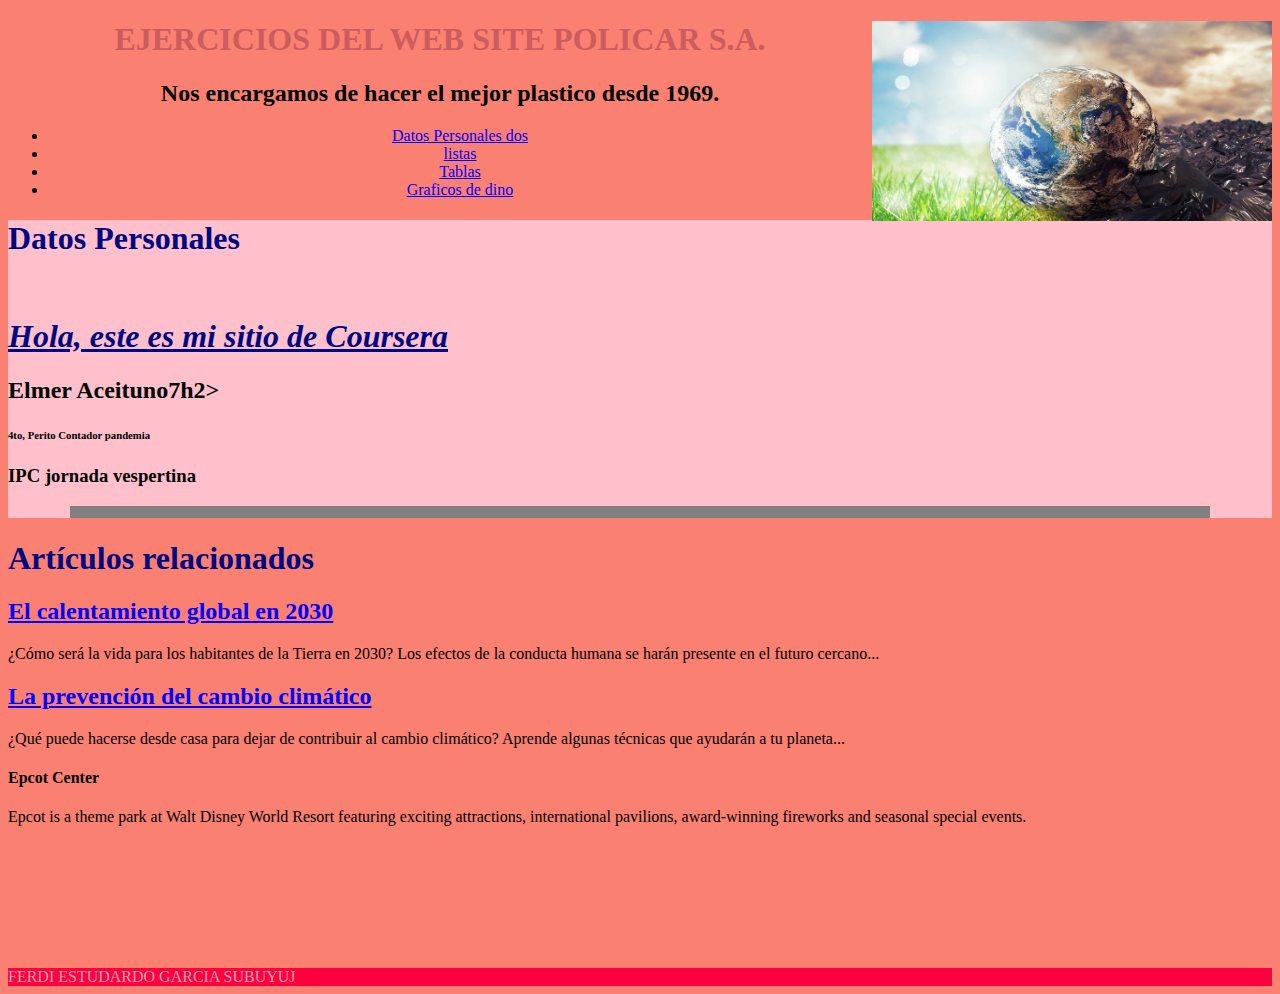
==== index.html @ bb4915fb "ya esta" ====
<!DOCTYPE html>
<html>
<head>
  <title>Mi primera pagina web para Coursera</title>
  <link rel="stylesheet" href="style.css">
  <style type="text/css">
  h1
  {
    color:#000782;
  } 
  
  </style> 

 </head>
 <body   bgcolor="#FA8072" text="black" link="blue" alink="red" vlink="green">

<header align = "center">
   <img src = "imagen.jpg" width="400" height="200" align="right">
 <h1 style="color:#CD5C5C">EJERCICIOS DEL WEB SITE POLICAR S.A.</h1>
  <h2>Nos encargamos de hacer el mejor plastico desde 1969.</h2>

<div id="navegador">
<ul>
 <li><a href="index.html">Datos Personales dos</a></li>
 <li><a href="listas.html">listas </a></li>
 <li><a href="tablas.html">Tablas</a></li>
 <li><a href="imagen.html">Graficos de dino</a></li>
</ul>
</div>
</header>
<div id="black" style="background-color: pink;">
  
<h1> Datos Personales</h1><br>

<div id="azul" style="background-color: pink;">
  <p> 
  <u><i><h1>Hola, este es mi sitio de Coursera</h1></i></u>
 <b><h2> Elmer Aceituno7h2></b>
 <h6>4to, Perito Contador pandemia</h6>
 <h3>IPC jornada vespertina</h3>
 </p>
</div>
 <hr size="12" width="90%" color = "gray">

</div>
<section>
  
  <h1>Artículos relacionados</h1>
  <article>
   <h2><a href="el-calentamiento-global-en-2030.html">El calentamiento global en 2030</a></h2>
    <p>¿Cómo será la vida para los habitantes de la Tierra en 2030? Los efectos de la conducta humana se harán presente en el futuro cercano...</p>
  </article>

  <article>
    <h2><a href="prevenir-el-cambio-climatico.html">La prevención del cambio climático</a></h2>
    <p>¿Qué puede hacerse desde casa para dejar de contribuir al cambio climático? Aprende algunas técnicas que ayudarán a tu planeta...</p>
  </article>

</section>

<aside>
<h4>Epcot Center</h4>
<p>Epcot is a theme park at Walt Disney World Resort featuring exciting attractions, international pavilions, award-winning fireworks and seasonal special events.</p>
</aside>

  
  <br><br><br><br><br><br>
  <br>
  <footer style="color:#FFA0B7; background-color:#FF003E">
  FERDI ESTUDARDO GARCIA SUBUYUJ
</footer>
 
 </body>

 </html>
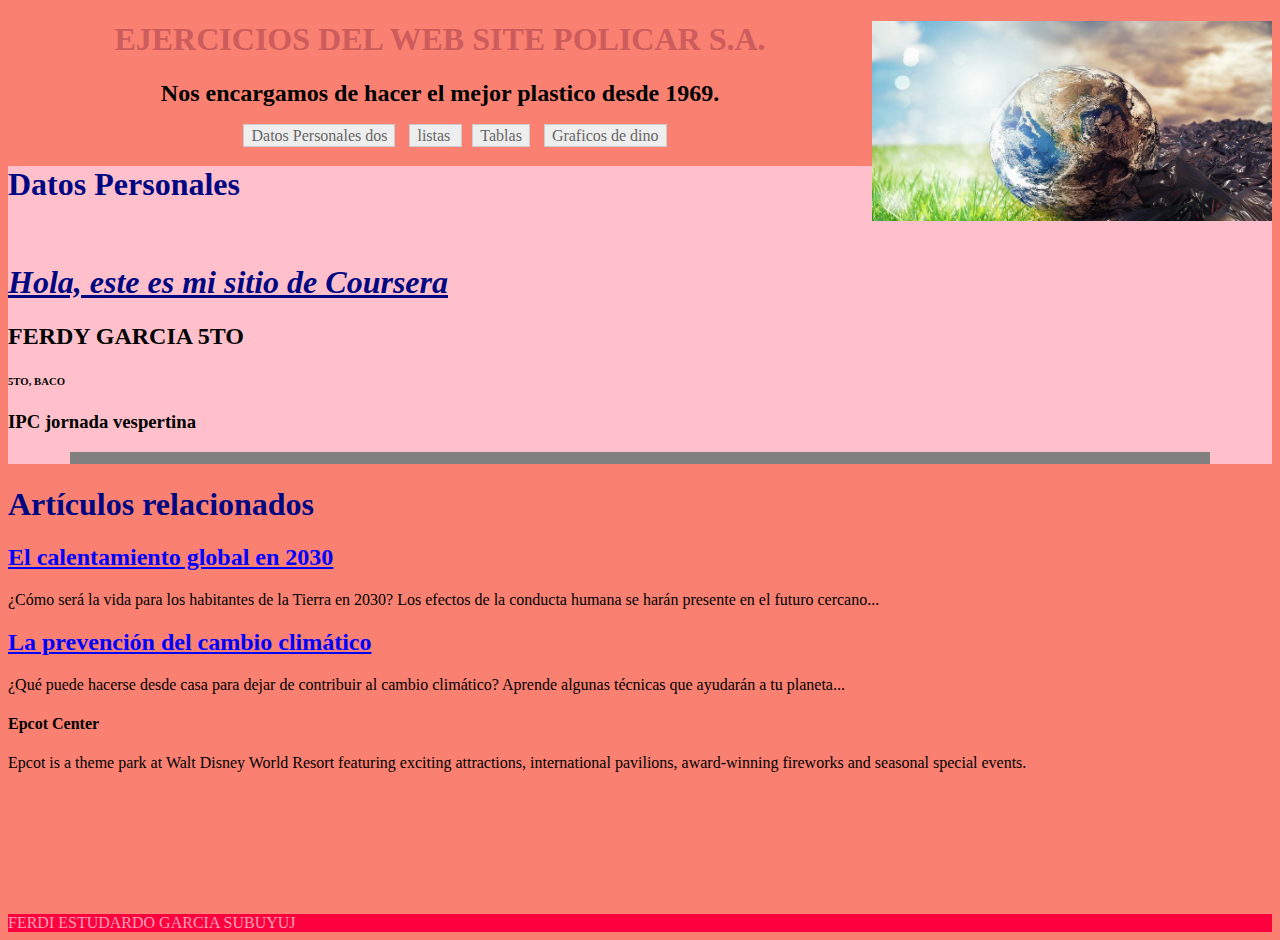
==== commit eb25b26d: "ya esta" ====
--- a/index.html
+++ b/index.html
@@ -35,8 +35,8 @@
 <div id="azul" style="background-color: pink;">
   <p> 
   <u><i><h1>Hola, este es mi sitio de Coursera</h1></i></u>
- <b><h2> Elmer Aceituno7h2></b>
- <h6>4to, Perito Contador pandemia</h6>
+ <b><h2> FERDY GARCIA 5TO</b>
+ <h6>5TO, BACO</h6>
  <h3>IPC jornada vespertina</h3>
  </p>
 </div>
--- a/style.css
+++ b/style.css
@@ -0,0 +1,22 @@
+<style type="text/css">
+#navegador ul{
+   list-style-type: none;
+   text-align: center;
+}
+#navegador li{
+   display: inline;
+   text-align: center;
+   margin: 0 10px 0 0;
+}
+#navegador li a {
+   padding: 2px 7px 2px 7px;
+   color: #666;
+   background-color: #eeeeee;
+   border: 1px solid #ccc;
+   text-decoration: none;
+}
+#navegador li a:hover{
+   background-color: #333333;
+   color: #ffffff;
+}
+   </style>